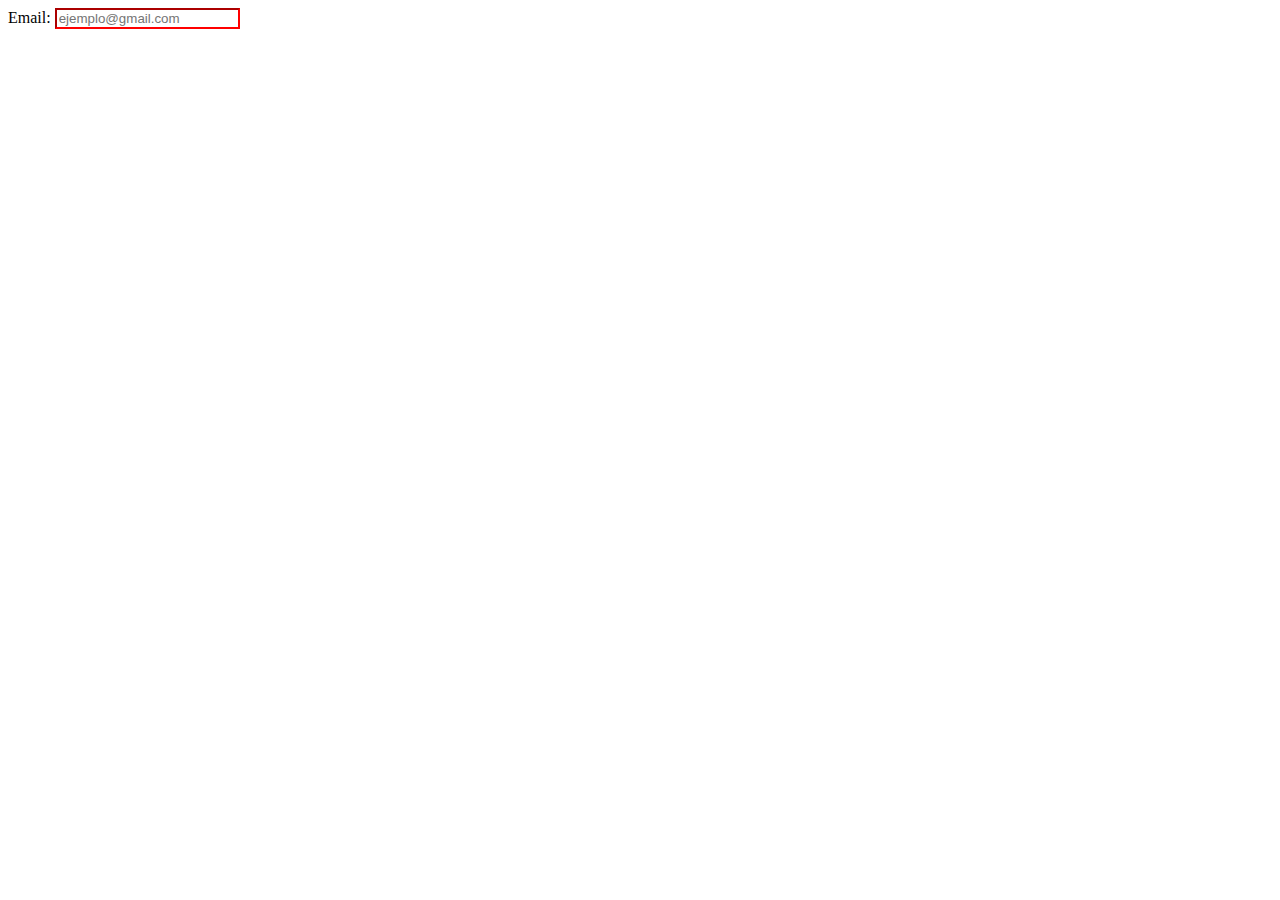
==== form/index.html @ d5d6702f "email valido invalido" ====
<!DOCTYPE html>
<html lang="en">
<head>
    <meta charset="UTF-8">
    <meta http-equiv="X-UA-Compatible" content="IE=edge">
    <meta name="viewport" content="width=device-width, initial-scale=1.0">
    <link rel="stylesheet" href="style.css">
    <title>Document</title>
</head>
<body>
    <form action="#">
        Email:
        <input type="email" name="email" placeholder="ejemplo@gmail.com">
    </form>
</body>
</html>
---- form/style.css ----
input:valid{
    border-color: red;
}

input:invalid {
    background-color: red;
}
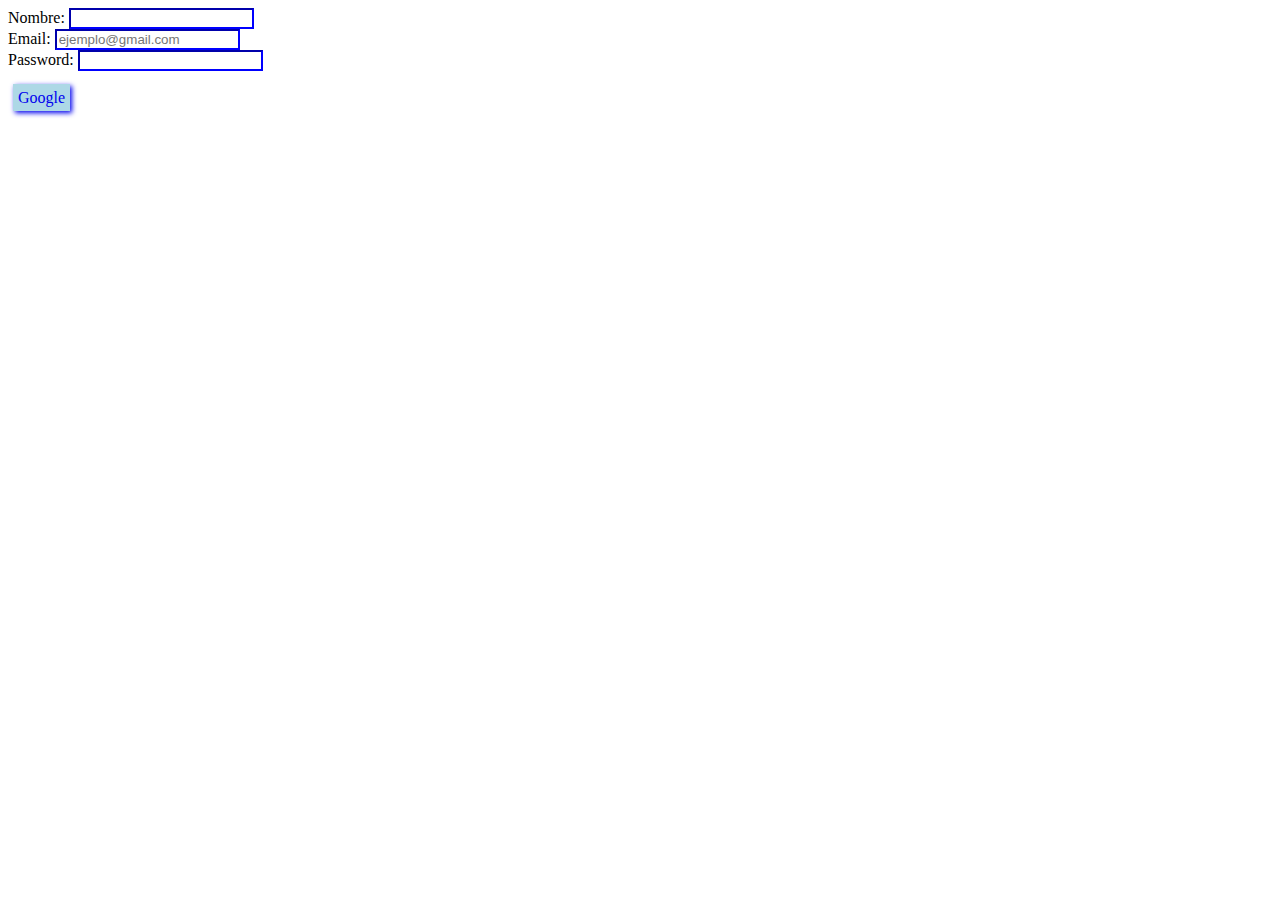
==== commit 6140e3b1: "boton" ====
--- a/form/index.html
+++ b/form/index.html
@@ -9,8 +9,14 @@
 </head>
 <body>
     <form action="#">
+        Nombre:
+        <input type="text" name="nombre" id="name" max="10"><br>
         Email:
-        <input type="email" name="email" placeholder="ejemplo@gmail.com">
+        <input type="email" name="email" placeholder="ejemplo@gmail.com"><br>
+        Password:
+        <input type="password" name="contra" id="pass" minlength="1"><br><br>
+
+        <a href="https://www.google.es/">Google</a>
     </form>
 </body>
 </html>--- a/form/style.css
+++ b/form/style.css
@@ -1,7 +1,24 @@
 input:valid{
-    border-color: red;
+    border-color: blue;
 }
 
 input:invalid {
     background-color: red;
+}
+
+#name:out-of-range {
+    background-color: red;
+}
+
+a {
+    border: 1px blue;
+    background-color: lightblue;
+    padding: 5px;
+    margin: 5px;
+    text-decoration: none;
+    box-shadow: 2px 2px 5px;
+}
+
+a:hover {
+    background-color: lightgrey;
 }